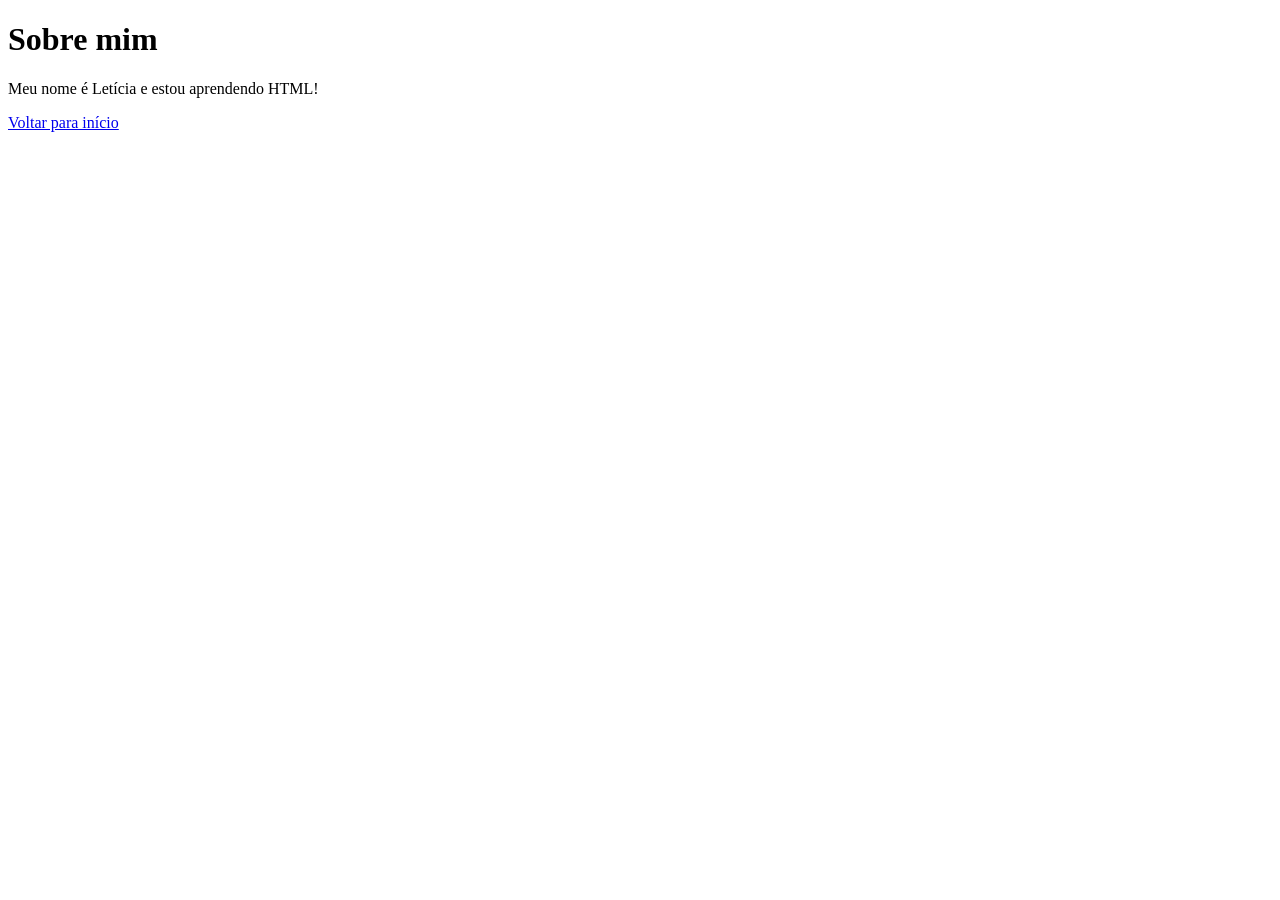
==== sobre.html @ cf8d83f2 "primeira versão" ====
<!DOCTYPE html>
<html lang="pt-BR">
<head>
    <meta charset="UTF-8">
    <title>Sobre</title>
</head>
<body>
    <h1>Sobre mim</h1>
    <p>Meu nome é Letícia e estou aprendendo HTML!</p>

    <a href="index.html">Voltar para início</a>
</body>
</html>
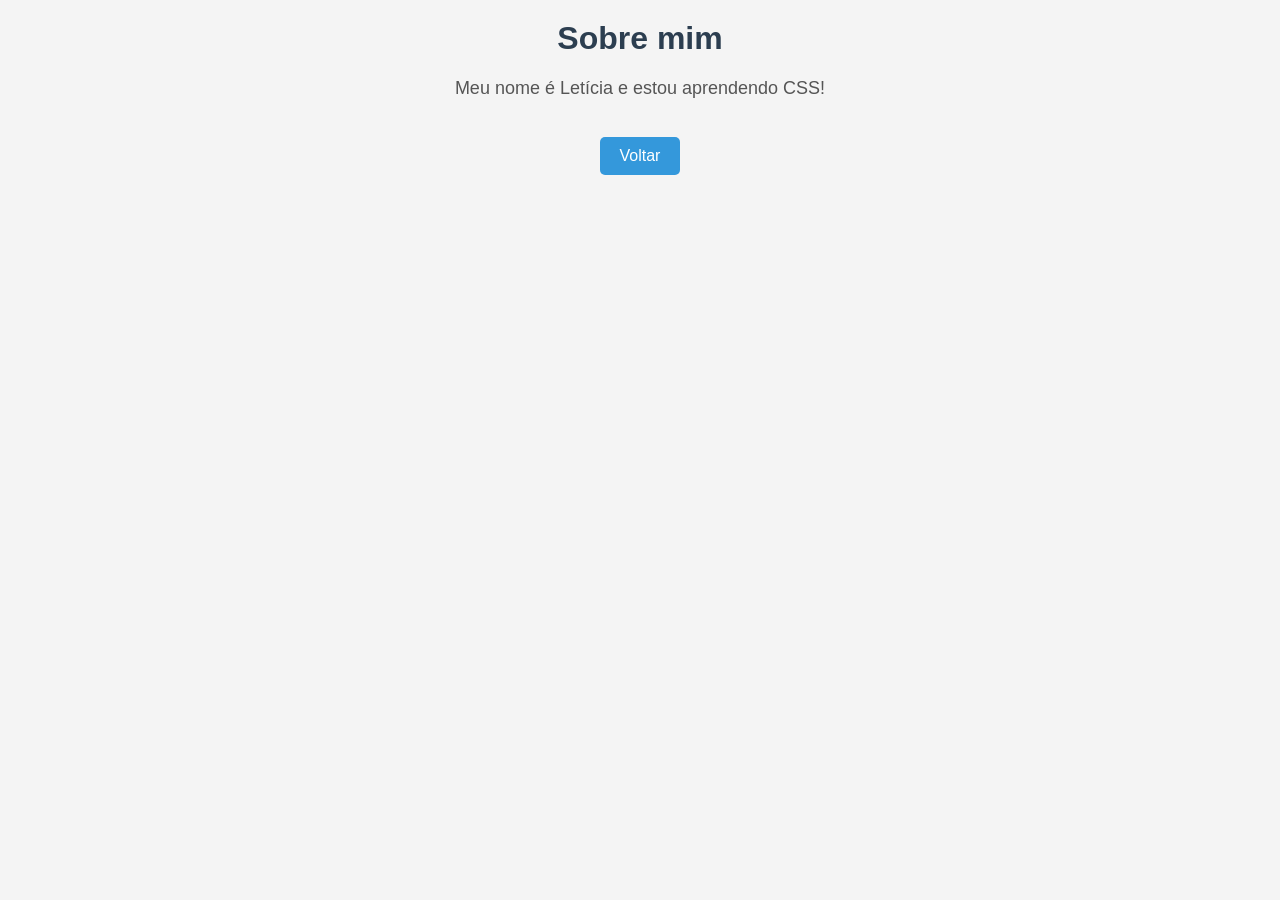
==== commit 23845ae0: "adicionando CSS" ====
--- a/sobre.html
+++ b/sobre.html
@@ -2,12 +2,13 @@
 <html lang="pt-BR">
 <head>
     <meta charset="UTF-8">
-    <title>Sobre</title>
+    <title>Página Inicial</title>
+    <link rel="stylesheet" href="style.css">
 </head>
 <body>
     <h1>Sobre mim</h1>
-    <p>Meu nome é Letícia e estou aprendendo HTML!</p>
+    <p>Meu nome é Letícia e estou aprendendo CSS!</p>
 
-    <a href="index.html">Voltar para início</a>
+    <a href="index.html">Voltar</a>
 </body>
 </html>
--- a/style.css
+++ b/style.css
@@ -0,0 +1,31 @@
+body {
+    font-family: Arial, sans-serif;
+    background-color: #f4f4f4;
+    text-align: center;
+    margin: 0;
+    padding: 0;
+}
+
+h1 {
+    color: #2c3e50;
+    margin-top: 20px;
+}
+
+p {
+    color: #555;
+    font-size: 18px;
+}
+
+a {
+    display: inline-block;
+    margin-top: 20px;
+    padding: 10px 20px;
+    background-color: #3498db;
+    color: white;
+    text-decoration: none;
+    border-radius: 5px;
+}
+
+a:hover {
+    background-color: #2980b9;
+}
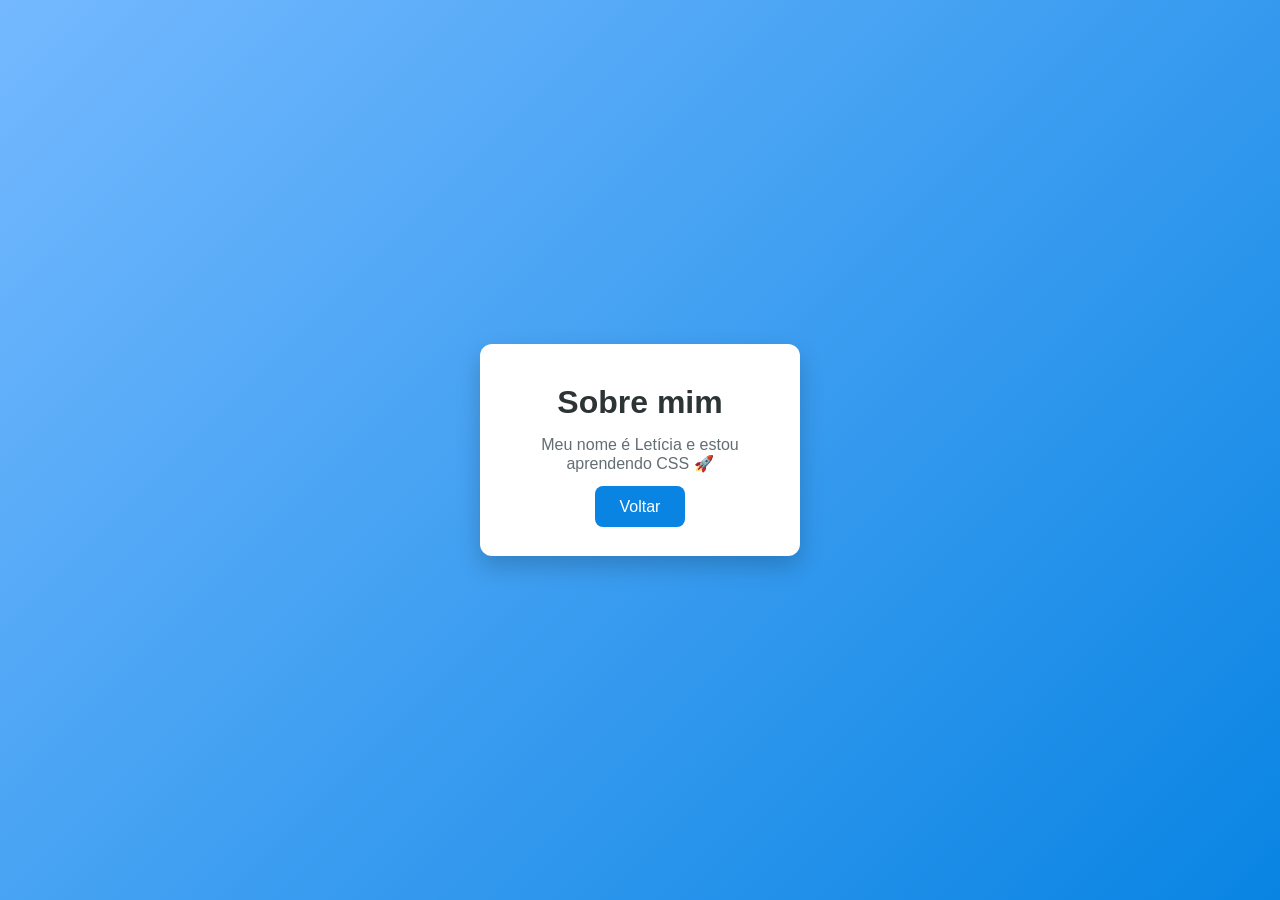
==== commit c269bf93: "projeto com HTML e CSS finalizado" ====
--- a/sobre.html
+++ b/sobre.html
@@ -2,13 +2,15 @@
 <html lang="pt-BR">
 <head>
     <meta charset="UTF-8">
-    <title>Página Inicial</title>
+    <title>Sobre</title>
     <link rel="stylesheet" href="style.css">
 </head>
 <body>
-    <h1>Sobre mim</h1>
-    <p>Meu nome é Letícia e estou aprendendo CSS!</p>
+    <div class="container">
+        <h1>Sobre mim</h1>
+        <p>Meu nome é Letícia e estou aprendendo CSS 🚀</p>
 
-    <a href="index.html">Voltar</a>
+        <a href="index.html">Voltar</a>
+    </div>
 </body>
 </html>
--- a/style.css
+++ b/style.css
@@ -1,31 +1,46 @@
+* {
+    margin: 0;
+    padding: 0;
+    box-sizing: border-box;
+}
+
 body {
     font-family: Arial, sans-serif;
-    background-color: #f4f4f4;
+    background: linear-gradient(135deg, #74b9ff, #0984e3);
+    height: 100vh;
+    display: flex;
+    justify-content: center;
+    align-items: center;
+}
+
+.container {
+    background: white;
+    padding: 40px;
+    border-radius: 12px;
     text-align: center;
-    margin: 0;
-    padding: 0;
+    width: 320px;
+    box-shadow: 0 10px 25px rgba(0,0,0,0.2);
 }
 
 h1 {
-    color: #2c3e50;
-    margin-top: 20px;
+    color: #2d3436;
+    margin-bottom: 15px;
 }
 
 p {
-    color: #555;
-    font-size: 18px;
+    color: #636e72;
+    margin-bottom: 25px;
 }
 
 a {
-    display: inline-block;
-    margin-top: 20px;
-    padding: 10px 20px;
-    background-color: #3498db;
+    background: #0984e3;
     color: white;
+    padding: 12px 25px;
+    border-radius: 8px;
     text-decoration: none;
-    border-radius: 5px;
+    transition: 0.3s;
 }
 
 a:hover {
-    background-color: #2980b9;
+    background: #0652DD;
 }
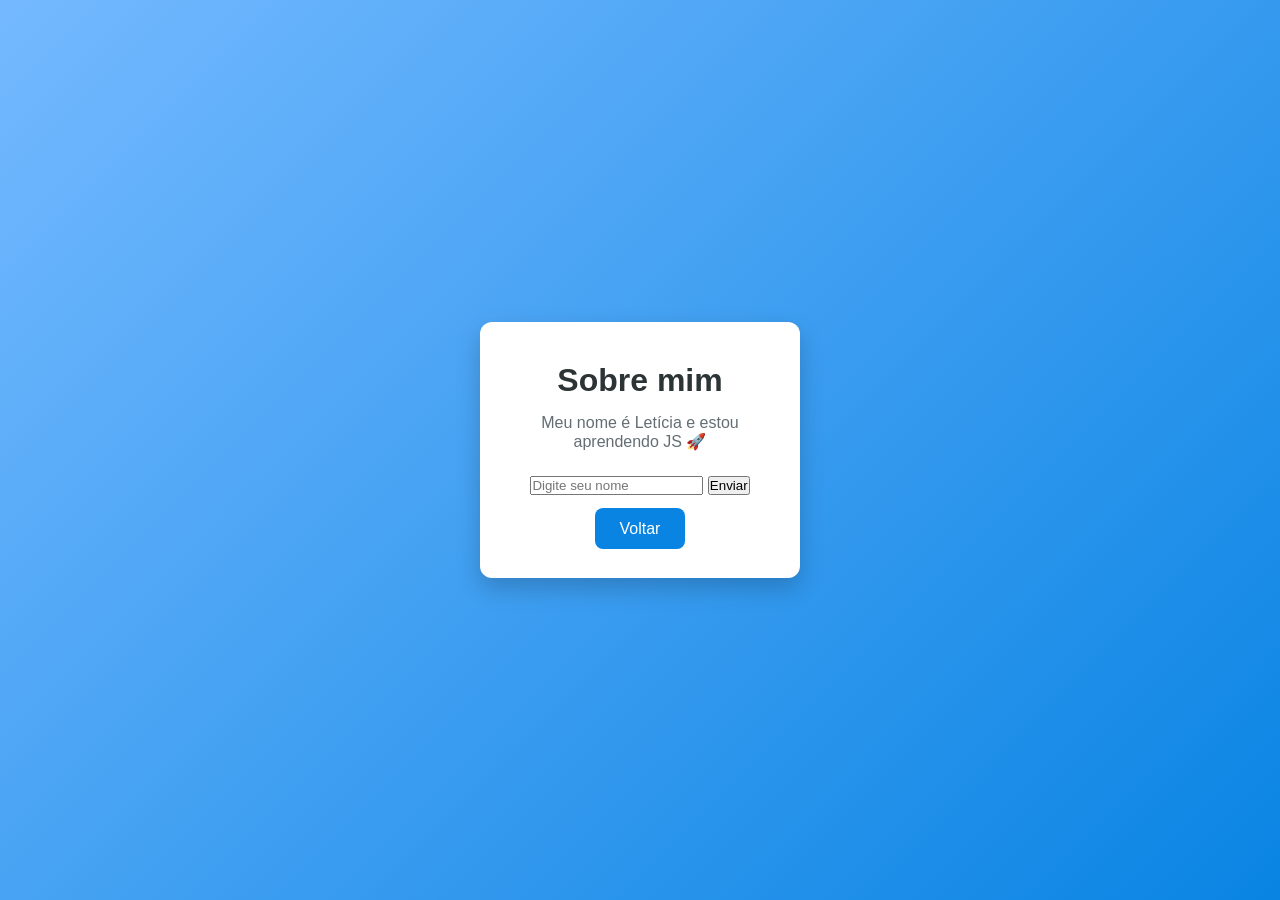
==== commit 04e4bd29: "adicionando javascript com DOM e eventos" ====
--- a/sobre.html
+++ b/sobre.html
@@ -8,9 +8,16 @@
 <body>
     <div class="container">
         <h1>Sobre mim</h1>
-        <p>Meu nome é Letícia e estou aprendendo CSS 🚀</p>
+        <p id="texto">Meu nome é Letícia e estou aprendendo JS 🚀</p>
+
+        <input type="text" id="nome" placeholder="Digite seu nome">
+        <button onclick="mostrarNome()">Enviar</button>
+
+        <p id="resposta"></p>
 
         <a href="index.html">Voltar</a>
     </div>
+
+    <script src="script.js"></script>
 </body>
 </html>
